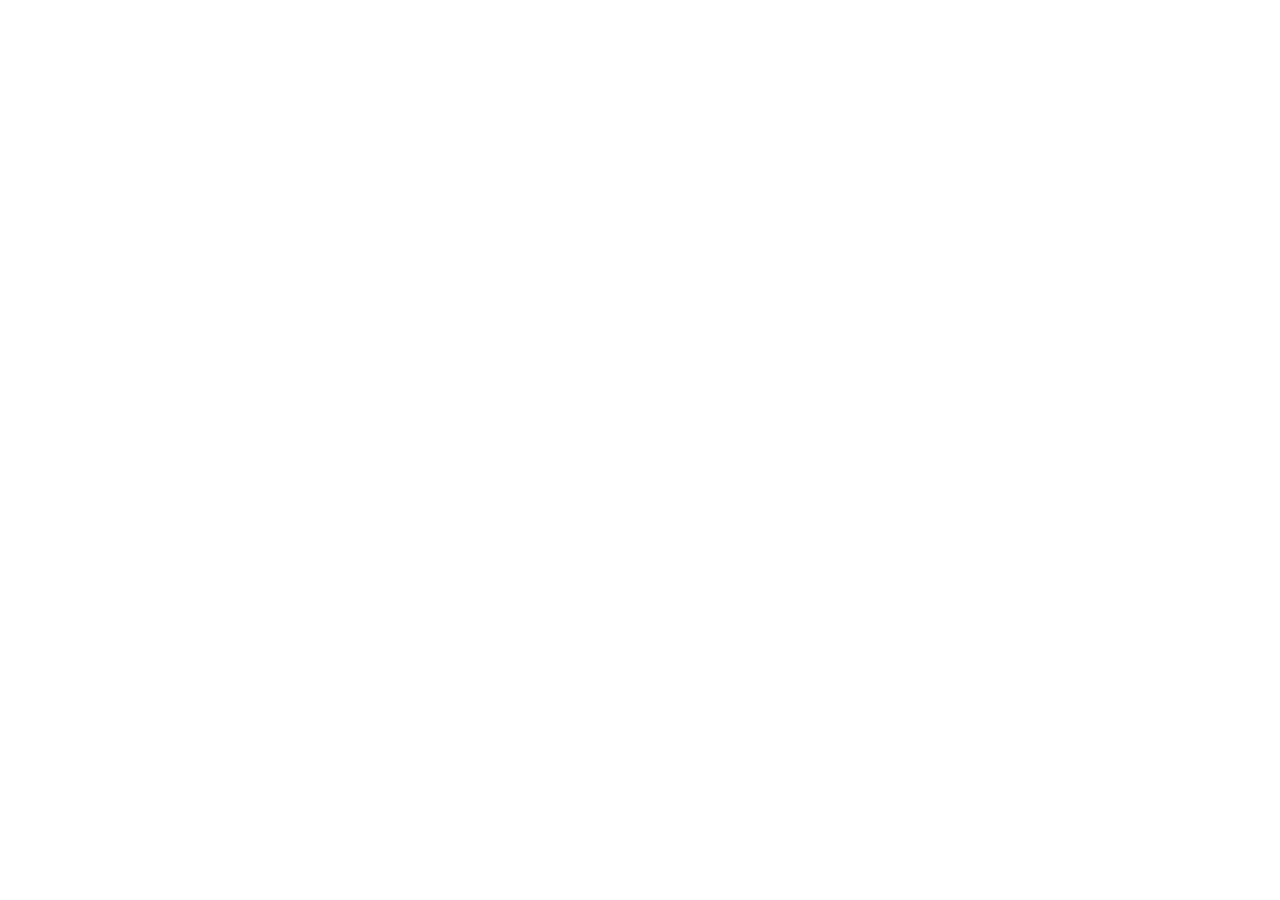
==== index.html @ b0aa0315 "name & the start" ====
<!DOCTYPE html>
<html lang="en">
<head>
    <meta charset="UTF-8">
    <meta name="viewport" content="width=device-width, initial-scale=1.0">
    <title>Infomations</title>
    <link type="icon" href="">
    <link type="stylesheet" href="style.css">


</head>
<body>
    
</body>
</html>
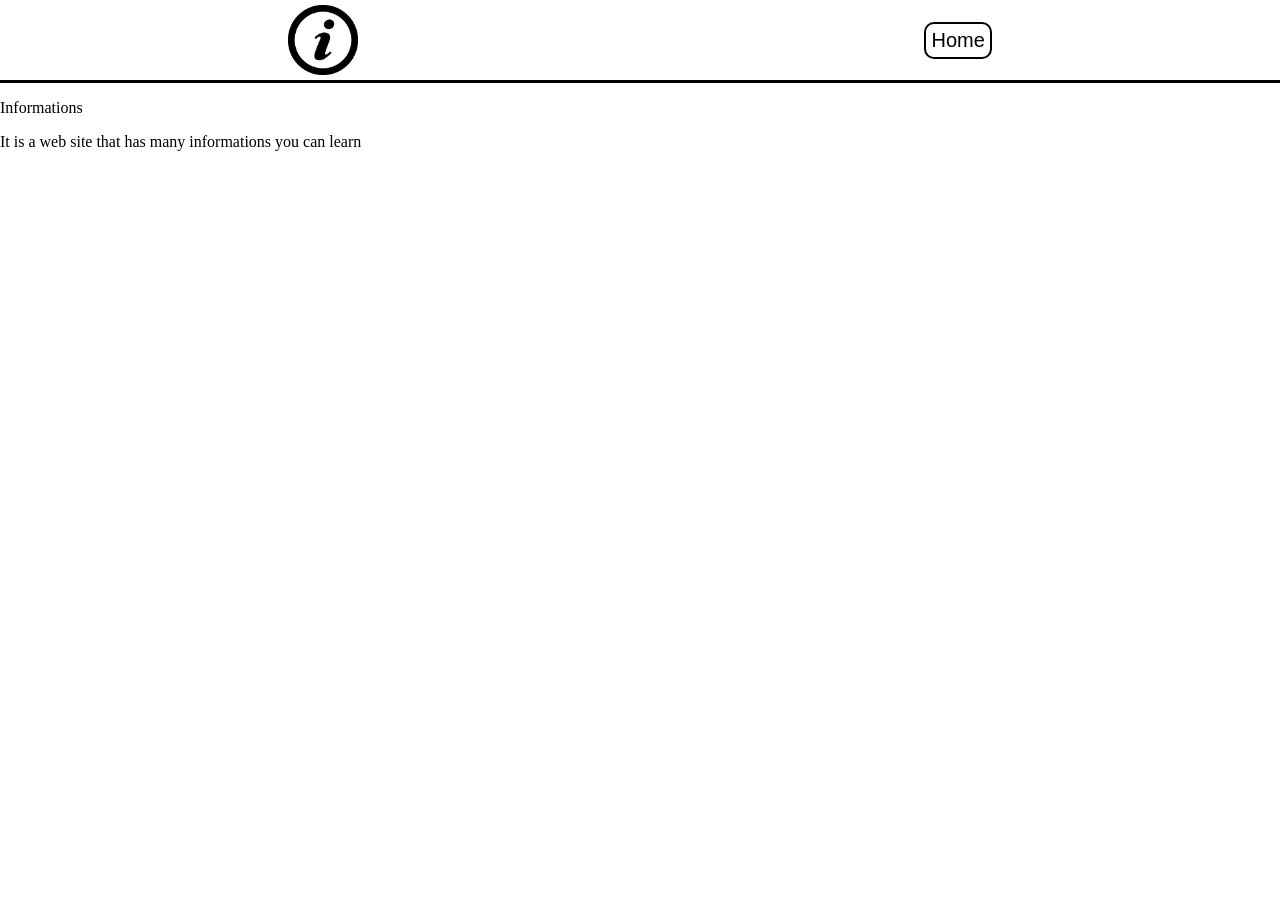
==== commit c77f0d72: "nav bar" ====
--- a/index.html
+++ b/index.html
@@ -4,12 +4,19 @@
     <meta charset="UTF-8">
     <meta name="viewport" content="width=device-width, initial-scale=1.0">
     <title>Infomations</title>
-    <link type="icon" href="">
-    <link type="stylesheet" href="style.css">
+    <link rel="icon" href="img/information_icon.png">
+    <link rel="stylesheet" href="style.css">
 
 
 </head>
 <body>
-    
+    <nav id="nav">
+        <img src="img/information_icon.png" id="infos_img">
+        <button class="navbut" onclick="home()">Home</button>
+        
+    </nav>
+    <p id="main_txt">Informations</p>
+    <p id="descrebtion">It is a web site that has many informations you can learn</p>
+<script src="index.js"></script>
 </body>
 </html>
--- a/style.css
+++ b/style.css
@@ -0,0 +1,21 @@
+body{
+margin: 0;
+}
+#infos_img{
+    width: 70px;
+}
+#nav{
+    display: flex;
+    justify-content: space-around;
+    align-items: center;
+    border-bottom:solid ;
+    padding: 5px;
+}
+.navbut{
+    background-color: white;
+    border: solid 2px;
+    padding: 5px;
+    border-radius: 10px;
+    font-size: 20px;
+    cursor: pointer;
+}
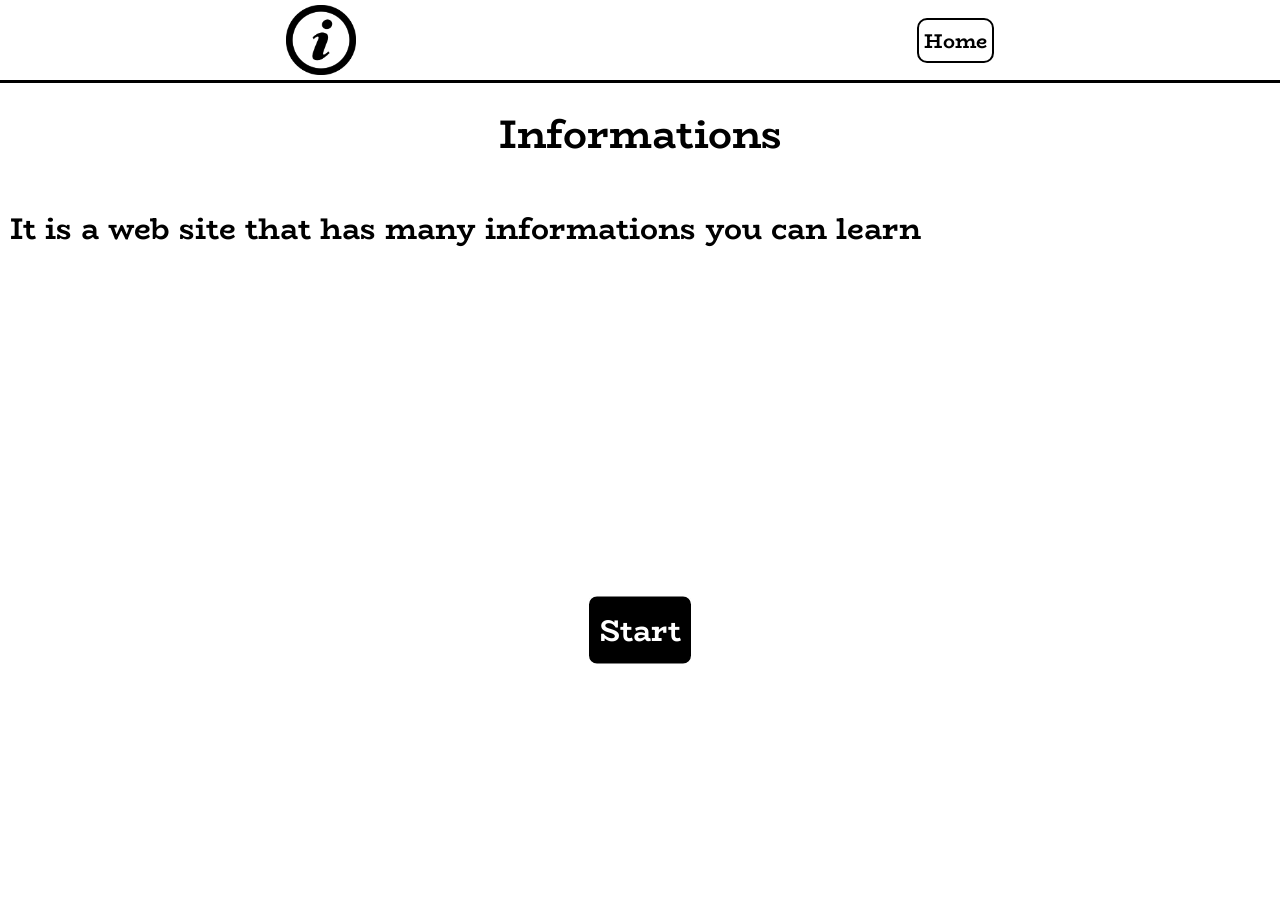
==== commit 359a8324: "finsh the home" ====
--- a/index.html
+++ b/index.html
@@ -6,6 +6,9 @@
     <title>Infomations</title>
     <link rel="icon" href="img/information_icon.png">
     <link rel="stylesheet" href="style.css">
+    <link rel="preconnect" href="https://fonts.googleapis.com">
+    <link rel="preconnect" href="https://fonts.gstatic.com" crossorigin>
+    <link href="https://fonts.googleapis.com/css2?family=BioRhyme:wght@200..800&family=Bubblegum+Sans&family=Chivo+Mono:ital,wght@0,100..900;1,100..900&family=Sigmar&display=swap" rel="stylesheet">
 
 
 </head>
@@ -17,6 +20,8 @@
     </nav>
     <p id="main_txt">Informations</p>
     <p id="descrebtion">It is a web site that has many informations you can learn</p>
-<script src="index.js"></script>
+    <button id="start" onclick="start()">Start</button>
+
+    <script src="index.js"></script>
 </body>
 </html>
--- a/style.css
+++ b/style.css
@@ -1,5 +1,6 @@
 body{
 margin: 0;
+
 }
 #infos_img{
     width: 70px;
@@ -18,4 +19,47 @@
     border-radius: 10px;
     font-size: 20px;
     cursor: pointer;
+  font-family: "BioRhyme", serif;
+  font-optical-sizing: auto;
+  font-weight: 700;
+  font-style: normal;
+  font-variation-settings:
+}
+#main_txt{
+    font-size: 40px;
+    margin-top: 20px;
+    text-align: center;
+      font-family: "BioRhyme", serif;
+  font-optical-sizing: auto;
+  font-weight: 700;
+  font-style: normal;
+  font-variation-settings:
+    "wdth" 100;
+}
+#descrebtion{
+    margin: 10px;
+    font-size: 30px;
+    font-family: "BioRhyme", serif;
+  font-optical-sizing: auto;
+  font-weight: 700;
+  font-style: normal;
+  font-variation-settings:
+}
+#start{
+    position: absolute;
+    left: 50%;
+    top: 70%;
+    transform: translate(-50% , -50%);
+    font-size: 30px;
+    border: 2px solid;
+    padding: 10px;
+    border-radius: 10px;
+    cursor: pointer;
+    background-color: black;
+    color: #fff;
+          font-family: "BioRhyme", serif;
+  font-optical-sizing: auto;
+  font-weight: 700;
+  font-style: normal;
+  font-variation-settings:
 }
